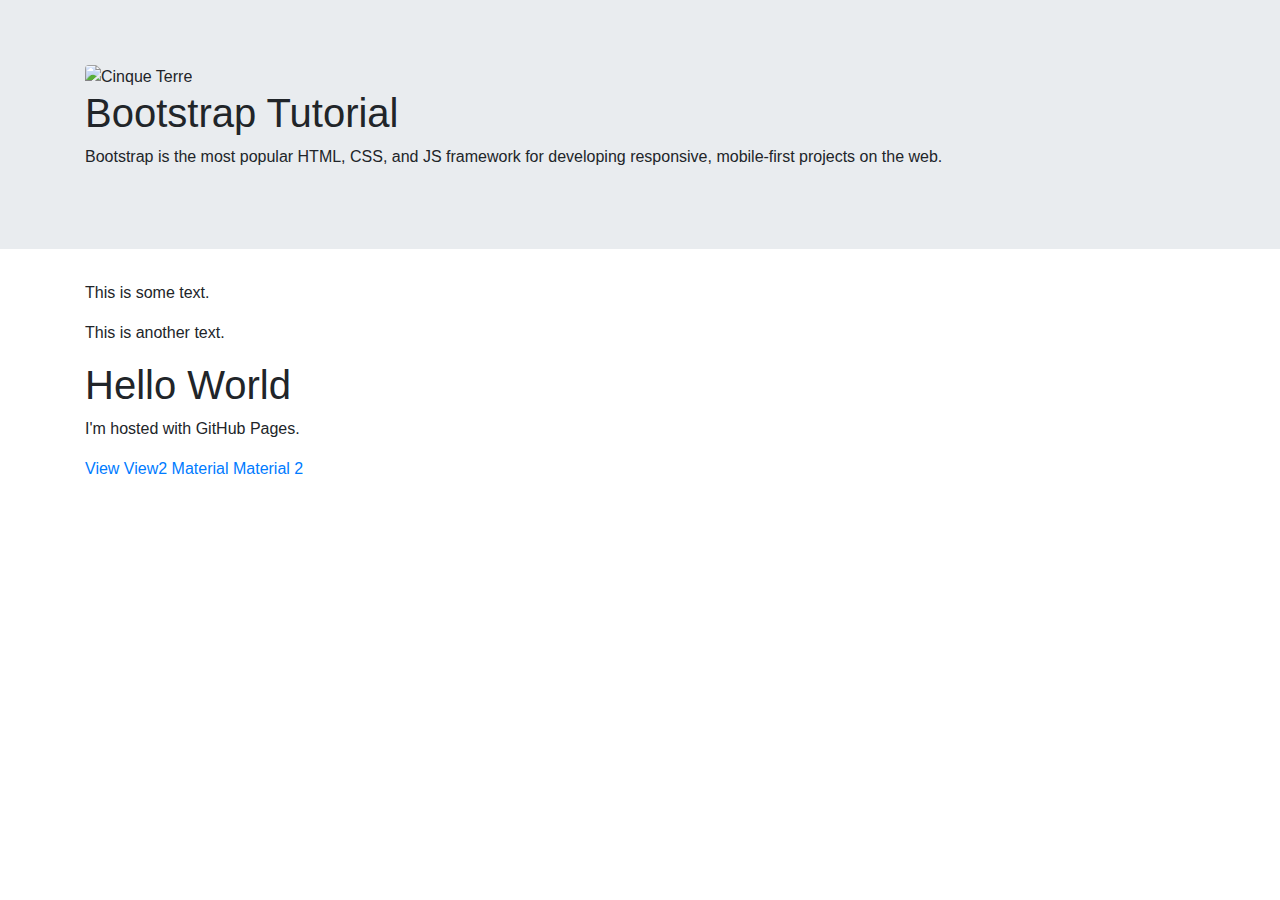
==== index.html @ 48468c1d "index" ====
<!DOCTYPE html>
<head>
    <title>Bootstrap Example</title>
    <meta charset="utf-8">
    <meta name="viewport" content="width=device-width, initial-scale=1">
    <link rel="stylesheet" href="https://maxcdn.bootstrapcdn.com/bootstrap/4.5.2/css/bootstrap.min.css">
    <script src="https://ajax.googleapis.com/ajax/libs/jquery/3.5.1/jquery.min.js"></script>
    <script src="https://cdnjs.cloudflare.com/ajax/libs/popper.js/1.16.0/umd/popper.min.js"></script>
    <script src="https://maxcdn.bootstrapcdn.com/bootstrap/4.5.2/js/bootstrap.min.js"></script>
  </head>
<body>

    <div class="jumbotron jumbotron-fluid">
        <div class="container">
            <img src="https://lorempixel.com/250/250/nature/1" class="rounded" alt="Cinque Terre"> 
            
          <h1>Bootstrap Tutorial</h1>      
          <p>Bootstrap is the most popular HTML, CSS, and JS framework for developing responsive, mobile-first projects on the web.</p>
        </div>
      </div>
      
      <div class="container">
        <p>This is some text.</p>      
        <p>This is another text.</p>    
        <h1>Hello World</h1>
        <p>I'm hosted with GitHub Pages.</p>
        <a href="view.html">View</a> 
        <a href="view2.html">View2</a> 
        <a href="material.html">Material</a> 
        <a href="material2.html">Material 2 </a>   
      </div>


</body>
</html>
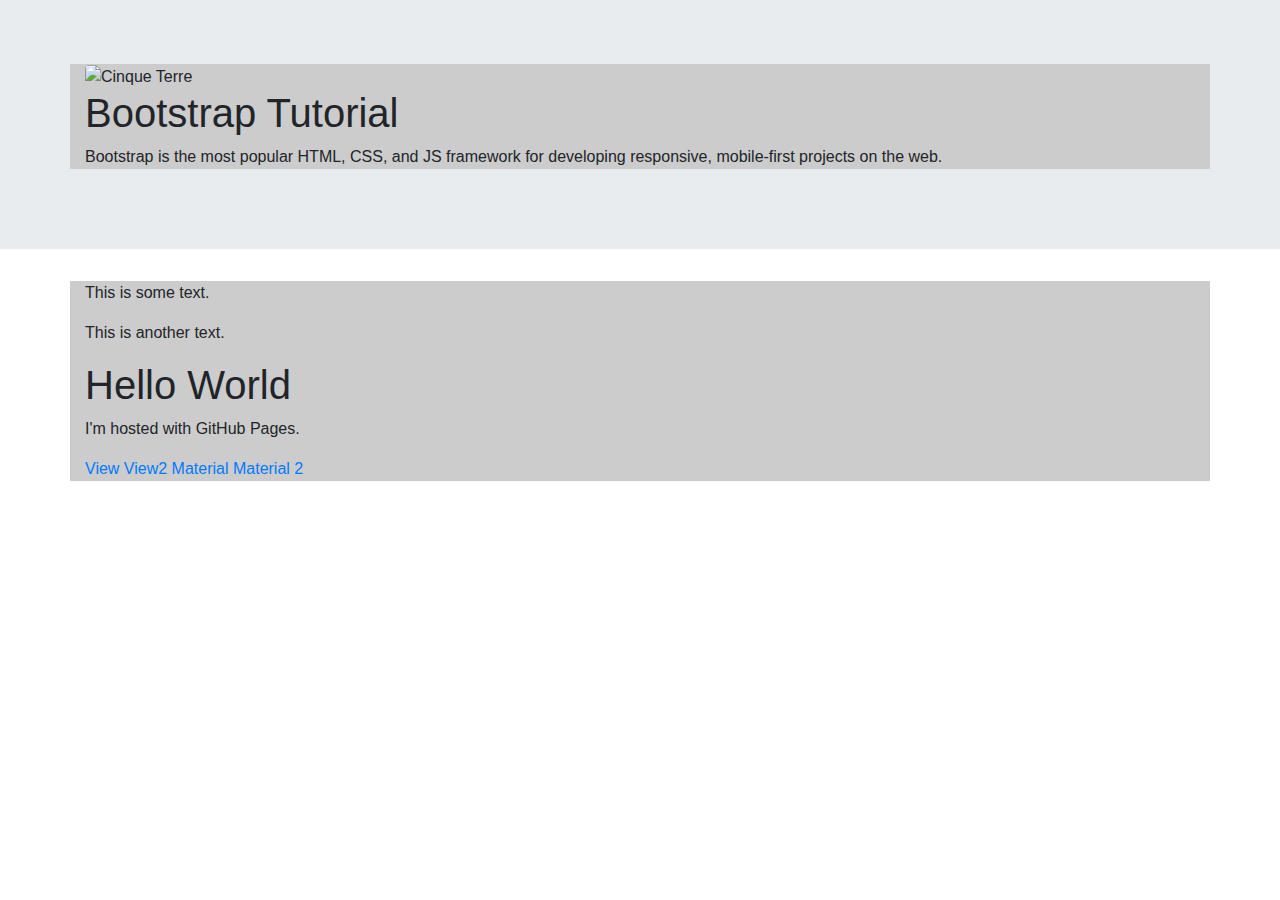
==== commit 4a6e8e1f: "Update index.html" ====
--- a/index.html
+++ b/index.html
@@ -8,10 +8,16 @@
     <script src="https://cdnjs.cloudflare.com/ajax/libs/popper.js/1.16.0/umd/popper.min.js"></script>
     <script src="https://maxcdn.bootstrapcdn.com/bootstrap/4.5.2/js/bootstrap.min.js"></script>
   </head>
+  <style>
+    .container {
+        background-image: url("https://lorempixel.com/250/250/nature/1");
+        background-color: #cccccc;
+    }
+    </style>
 <body>
 
     <div class="jumbotron jumbotron-fluid">
-        <div class="container">
+    <div class="container" >
             <img src="https://lorempixel.com/250/250/nature/1" class="rounded" alt="Cinque Terre"> 
             
           <h1>Bootstrap Tutorial</h1>      
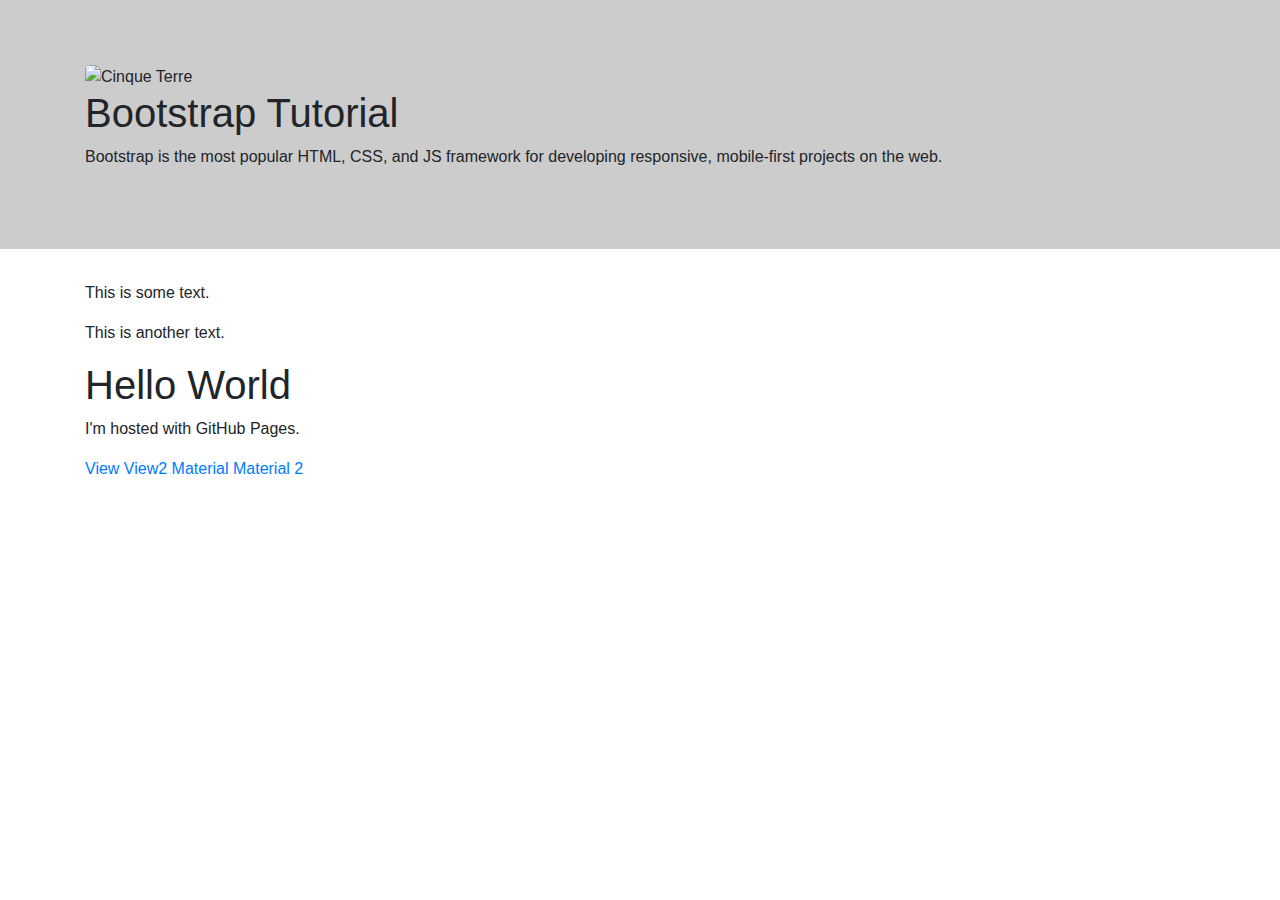
==== commit 63013720: "Update index.html" ====
--- a/index.html
+++ b/index.html
@@ -9,7 +9,7 @@
     <script src="https://maxcdn.bootstrapcdn.com/bootstrap/4.5.2/js/bootstrap.min.js"></script>
   </head>
   <style>
-    .container {
+    .jumbotron {
         background-image: url("https://lorempixel.com/250/250/nature/1");
         background-color: #cccccc;
     }
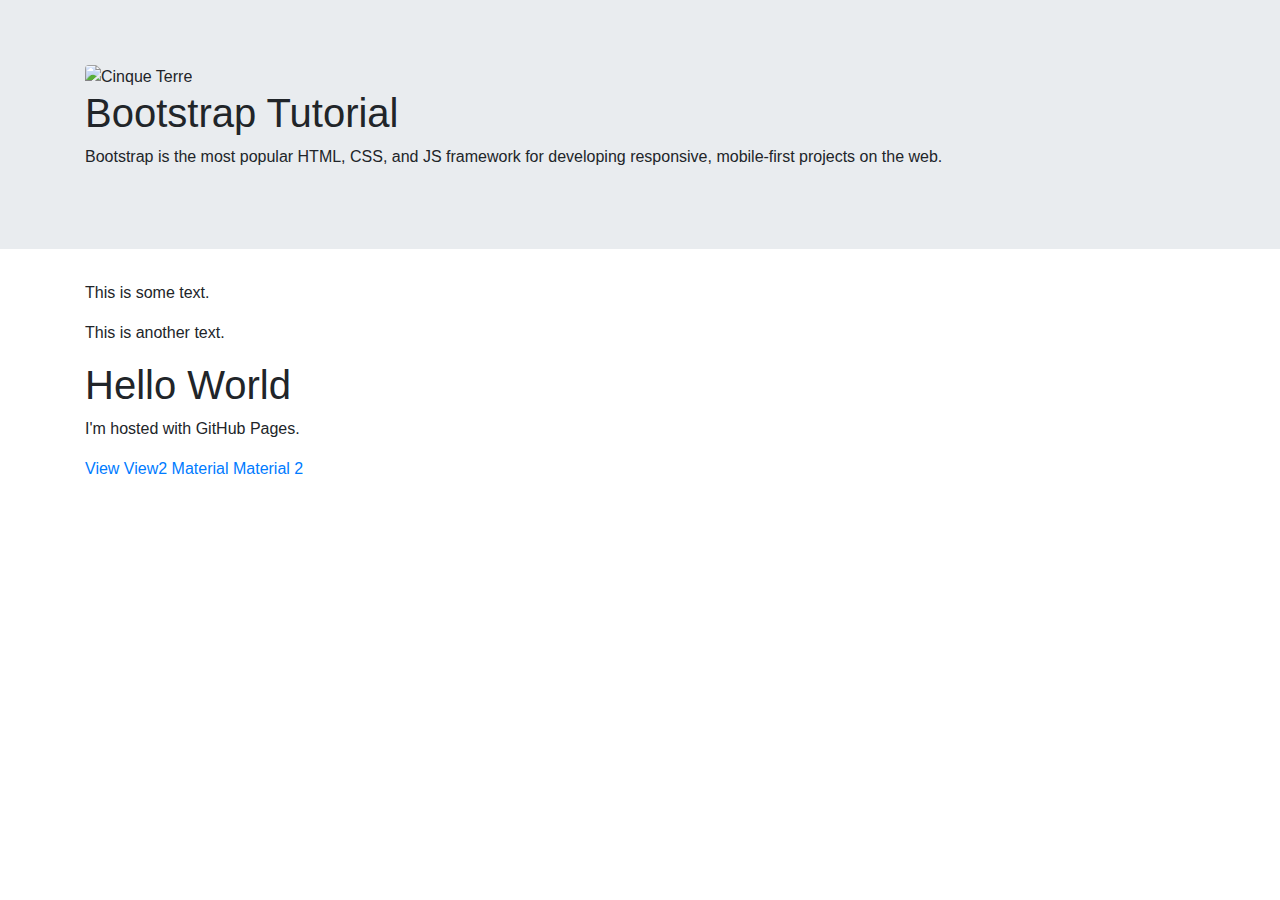
==== commit e599575a: "Update index.html" ====
--- a/index.html
+++ b/index.html
@@ -11,7 +11,6 @@
   <style>
     .jumbotron {
         background-image: url("https://lorempixel.com/250/250/nature/1");
-        background-color: #cccccc;
     }
     </style>
 <body>
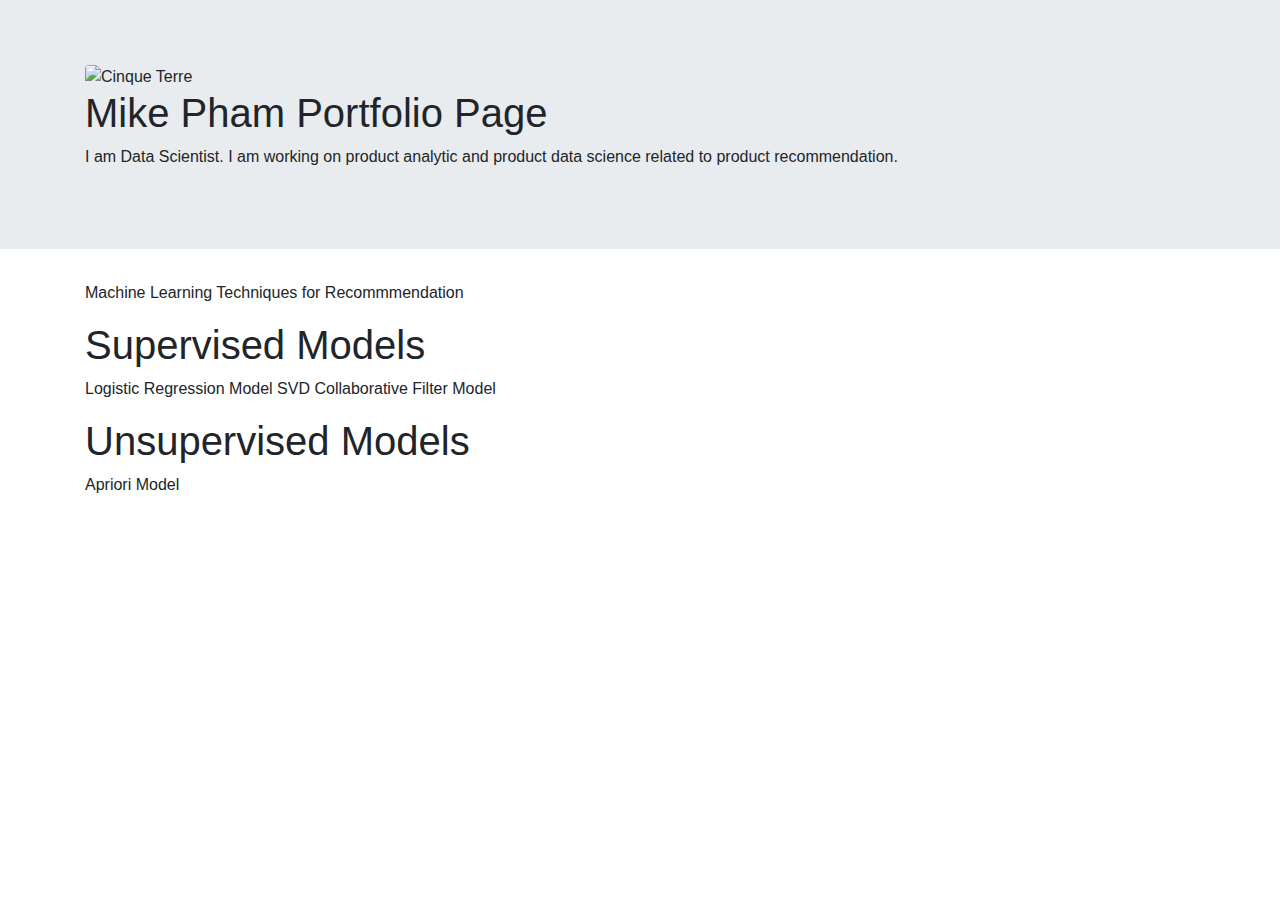
==== commit 6dd7a3f4: "update" ====
--- a/index.html
+++ b/index.html
@@ -13,28 +13,35 @@
         background-image: url("https://lorempixel.com/250/250/nature/1");
     }
     </style>
+    
 <body>
 
     <div class="jumbotron jumbotron-fluid">
     <div class="container" >
             <img src="https://lorempixel.com/250/250/nature/1" class="rounded" alt="Cinque Terre"> 
             
-          <h1>Bootstrap Tutorial</h1>      
-          <p>Bootstrap is the most popular HTML, CSS, and JS framework for developing responsive, mobile-first projects on the web.</p>
+          <h1>Mike Pham Portfolio Page</h1>      
+          <p>I am Data Scientist.
+             I am working on product analytic and product data science related to product recommendation. 
+            
+          </p>
         </div>
       </div>
       
       <div class="container">
-        <p>This is some text.</p>      
-        <p>This is another text.</p>    
-        <h1>Hello World</h1>
-        <p>I'm hosted with GitHub Pages.</p>
-        <a href="view.html">View</a> 
-        <a href="view2.html">View2</a> 
-        <a href="material.html">Material</a> 
-        <a href="material2.html">Material 2 </a>   
+        <p>Machine Learning Techniques for Recommmendation</p>      
+        <p></p>    
+        <h1>Supervised Models</h1>
+        <p> Logistic Regression Model
+            SVD Collaborative Filter Model
+          </p>
+         <h1>Unsupervised Models</h1>
+        <p>
+           Apriori Model  
+          </p>
+
       </div>
 
 
 </body>
-</html>+</html>
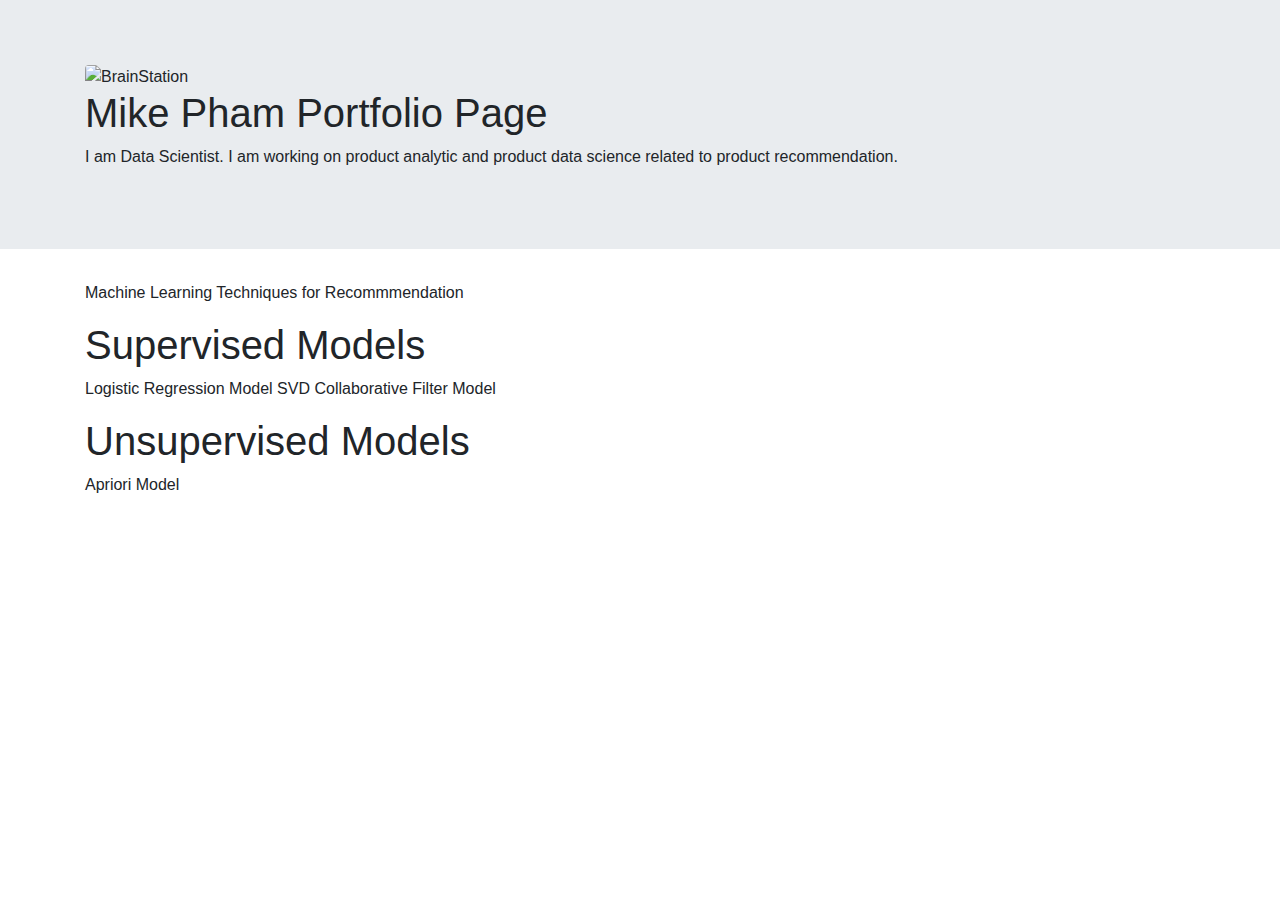
==== commit 6514535d: "Update index.html" ====
--- a/index.html
+++ b/index.html
@@ -10,7 +10,7 @@
   </head>
   <style>
     .jumbotron {
-        background-image: url("https://lorempixel.com/250/250/nature/1");
+        background-image: url("https://github.com/Anhmike/anhmike.github.io/blob/master/bsi.png");
     }
     </style>
     
@@ -18,7 +18,7 @@
 
     <div class="jumbotron jumbotron-fluid">
     <div class="container" >
-            <img src="https://lorempixel.com/250/250/nature/1" class="rounded" alt="Cinque Terre"> 
+            <img src="https://github.com/Anhmike/anhmike.github.io/blob/master/bsi.png" class="rounded" alt="BrainStation"> 
             
           <h1>Mike Pham Portfolio Page</h1>      
           <p>I am Data Scientist.
